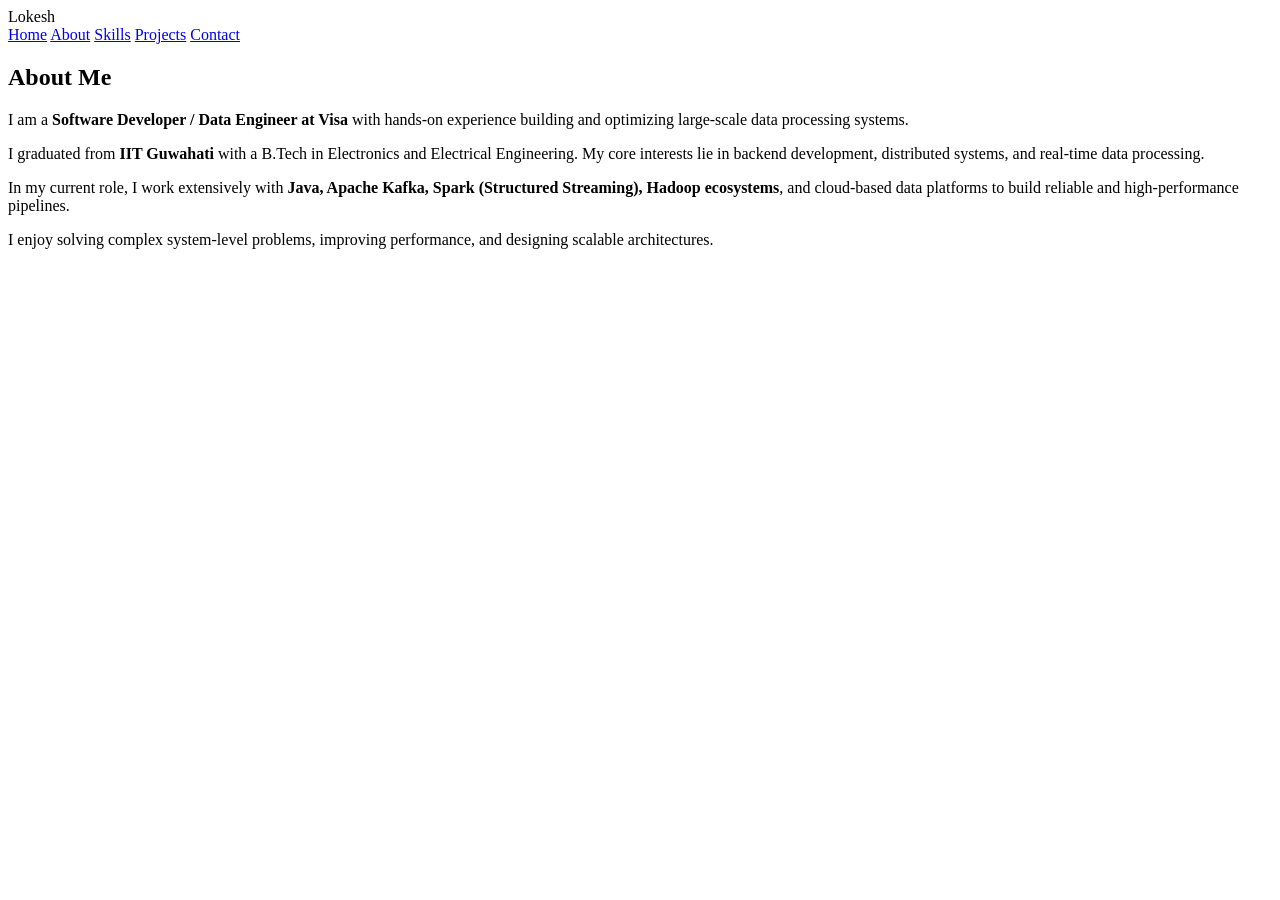
==== src/main/resources/templates/about.html @ e9d92250 "i"Initial changes"" ====
<!DOCTYPE html>
<html lang="en" xmlns:th="http://www.thymeleaf.org">
<head>
    <meta charset="UTF-8">
    <title>About | Lokesh Sharma</title>
    <link rel="stylesheet" th:href="@{/css/style.css}">
</head>
<body>

<header class="navbar">
    <div class="logo">Lokesh</div>
    <nav>
        <a href="/">Home</a>
        <a href="/about" class="active">About</a>
        <a href="/skills">Skills</a>
        <a href="/projects">Projects</a>
        <a href="/contact">Contact</a>
    </nav>
</header>

<section class="page">
    <h1>About Me</h1>

    <p>
        I am a <strong>Software Developer / Data Engineer at Visa</strong> with hands-on experience
        building and optimizing large-scale data processing systems.
    </p>

    <p>
        I graduated from <strong>IIT Guwahati</strong> with a B.Tech in Electronics and Electrical Engineering.
        My core interests lie in backend development, distributed systems, and real-time data processing.
    </p>

    <p>
        In my current role, I work extensively with <strong>Java, Apache Kafka, Spark (Structured Streaming),
        Hadoop ecosystems</strong>, and cloud-based data platforms to build reliable and high-performance pipelines.
    </p>

    <p>
        I enjoy solving complex system-level problems, improving performance, and designing scalable architectures.
    </p>
</section>


</body>
</html>
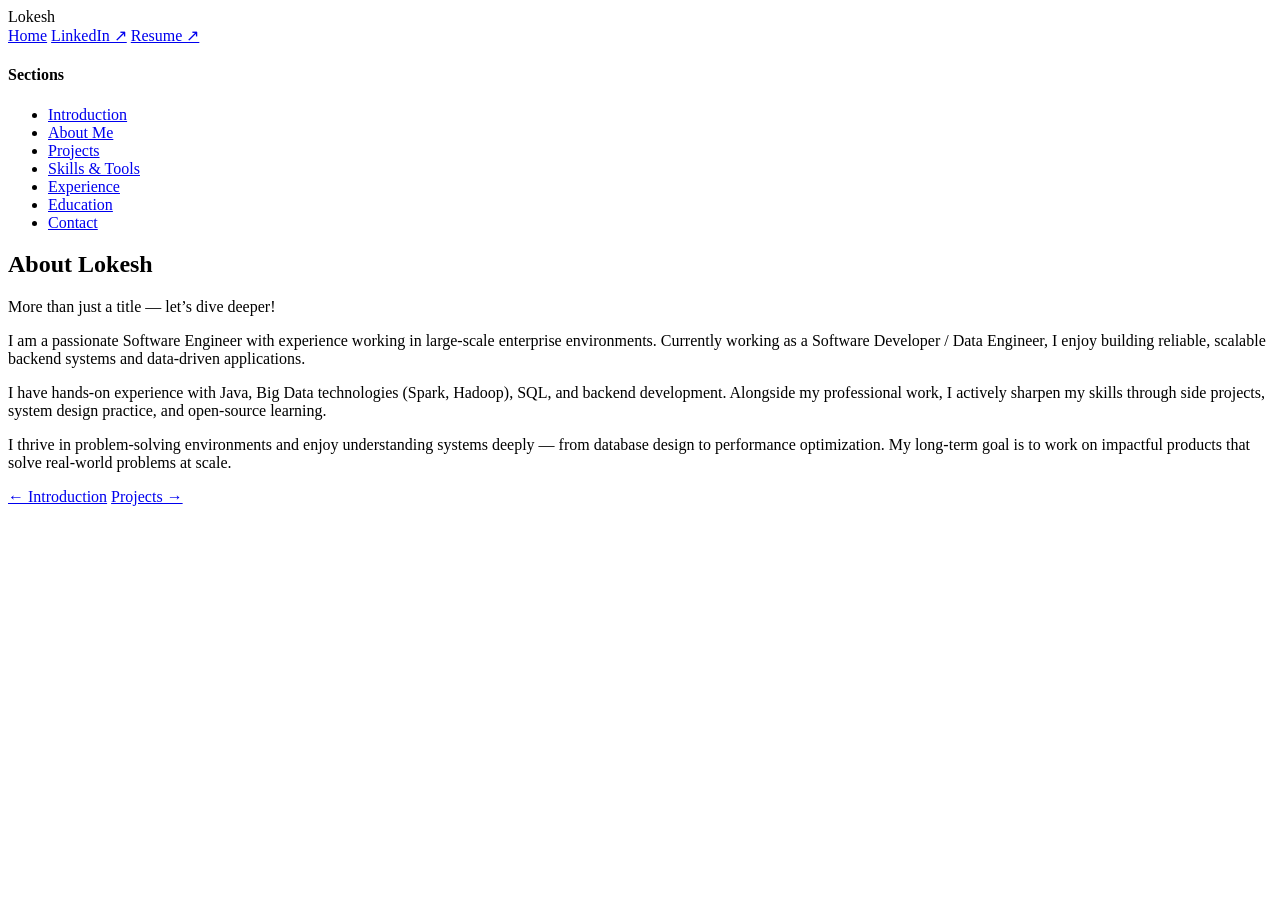
==== commit 6910f1cd: "Done some change to look it better" ====
--- a/src/main/resources/templates/about.html
+++ b/src/main/resources/templates/about.html
@@ -1,46 +1,82 @@
 <!DOCTYPE html>
-<html lang="en" xmlns:th="http://www.thymeleaf.org">
+<html lang="en">
 <head>
-    <meta charset="UTF-8">
-    <title>About | Lokesh Sharma</title>
-    <link rel="stylesheet" th:href="@{/css/style.css}">
+    <meta charset="UTF-8" />
+    <meta name="viewport" content="width=device-width, initial-scale=1.0" />
+    <title>Lokesh Sharma | Portfolio</title>
+    <link rel="stylesheet" href="/css/style.css" />
+    <link href="https://fonts.googleapis.com/css2?family=Inter:wght@400;500;600;700&display=swap" rel="stylesheet">
 </head>
 <body>
 
-<header class="navbar">
+<!-- TOP NAVBAR -->
+<header class="topbar">
     <div class="logo">Lokesh</div>
-    <nav>
+
+    <nav class="top-links">
         <a href="/">Home</a>
-        <a href="/about" class="active">About</a>
-        <a href="/skills">Skills</a>
-        <a href="/projects">Projects</a>
-        <a href="/contact">Contact</a>
+        <a href="https://www.linkedin.com/in/lokeshsharma001/" target="_blank">LinkedIn ↗</a>
+        <a href="https://drive.google.com/file/d/1Xwy5ZhOtNvCBrSjqzn0ExOdr-AaxmbEJ/view?usp=sharing" target="_blank">Resume ↗</a>
     </nav>
 </header>
 
-<section class="page">
-    <h1>About Me</h1>
+<!-- MAIN LAYOUT -->
+<div class="container">
 
-    <p>
-        I am a <strong>Software Developer / Data Engineer at Visa</strong> with hands-on experience
-        building and optimizing large-scale data processing systems.
-    </p>
+    <!-- SIDEBAR -->
+    <aside class="sidebar">
+        <h4>Sections</h4>
+        <ul>
+            <li><a href="/">Introduction</a></li>
+            <li class="active"><a href="/about">About Me</a></li>
+            <li><a href="/projects">Projects</a></li>
+            <li><a href="/skills">Skills & Tools</a></li>
+            <li><a href="/experience">Experience</a></li>
+            <li><a href="/education">Education</a></li>
+            <li><a href="/contact">Contact</a></li>
+        </ul>
+    </aside>
 
-    <p>
-        I graduated from <strong>IIT Guwahati</strong> with a B.Tech in Electronics and Electrical Engineering.
-        My core interests lie in backend development, distributed systems, and real-time data processing.
-    </p>
+    <!-- HERO SECTION -->
+    <section class="about-section" id="about">
+        <div class="about-container">
+            <h2 class="about-title">About Lokesh</h2>
+            <p class="about-subtitle">
+                More than just a title — let’s dive deeper!
+            </p>
 
-    <p>
-        In my current role, I work extensively with <strong>Java, Apache Kafka, Spark (Structured Streaming),
-        Hadoop ecosystems</strong>, and cloud-based data platforms to build reliable and high-performance pipelines.
-    </p>
+            <div class="about-content">
+                <p>
+                    I am a passionate Software Engineer with experience working in
+                    large-scale enterprise environments. Currently working as a
+                    Software Developer / Data Engineer, I enjoy building reliable,
+                    scalable backend systems and data-driven applications.
+                </p>
 
-    <p>
-        I enjoy solving complex system-level problems, improving performance, and designing scalable architectures.
-    </p>
-</section>
+                <p>
+                    I have hands-on experience with Java, Big Data technologies
+                    (Spark, Hadoop), SQL, and backend development. Alongside my
+                    professional work, I actively sharpen my skills through
+                    side projects, system design practice, and open-source learning.
+                </p>
 
+                <p>
+                    I thrive in problem-solving environments and enjoy understanding
+                    systems deeply — from database design to performance optimization.
+                    My long-term goal is to work on impactful products that solve
+                    real-world problems at scale.
+                </p>
+            </div>
+
+            <div class="about-nav">
+                <a href="/" class="nav-link">← Introduction</a>
+                <a href="/projects" class="nav-link">Projects →</a>
+            </div>
+        </div>
+    </section>
+
+
+</div>
 
 </body>
 </html>
